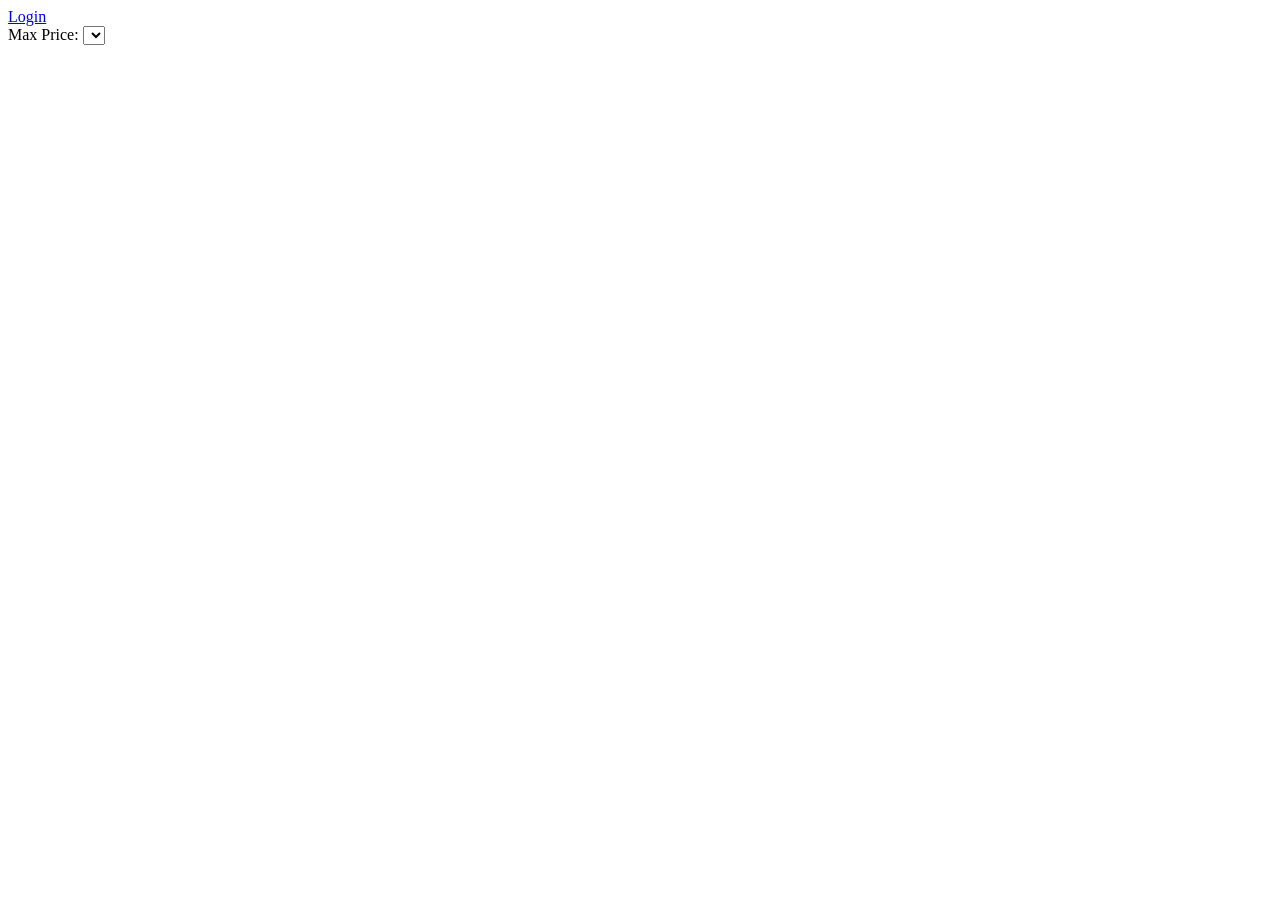
==== part4/index.html @ 22a60996 "added base files" ====
<!DOCTYPE html>
<html lang="en">
<head>
    <meta charset="UTF-8">
    <meta name="viewport" content="width=device-width, initial-scale=1.0">
    <title>List of Places</title>
    <link rel="stylesheet" href="styles.css">
</head>
<body>
    <header>
        <nav>
            <a href="login.html" id="login-link">Login</a>
        </nav>
    </header>
    <main>
        <section id="filter">
            <label for="price-filter">Max Price:</label>
            <select id="price-filter">
                <!-- Options will be populated dynamically -->
            </select>
        </section>
        <section id="places-list">
            <!-- List of places will be populated dynamically -->
        </section>
    </main>
    <script src="scripts.js"></script>
</body>
</html>
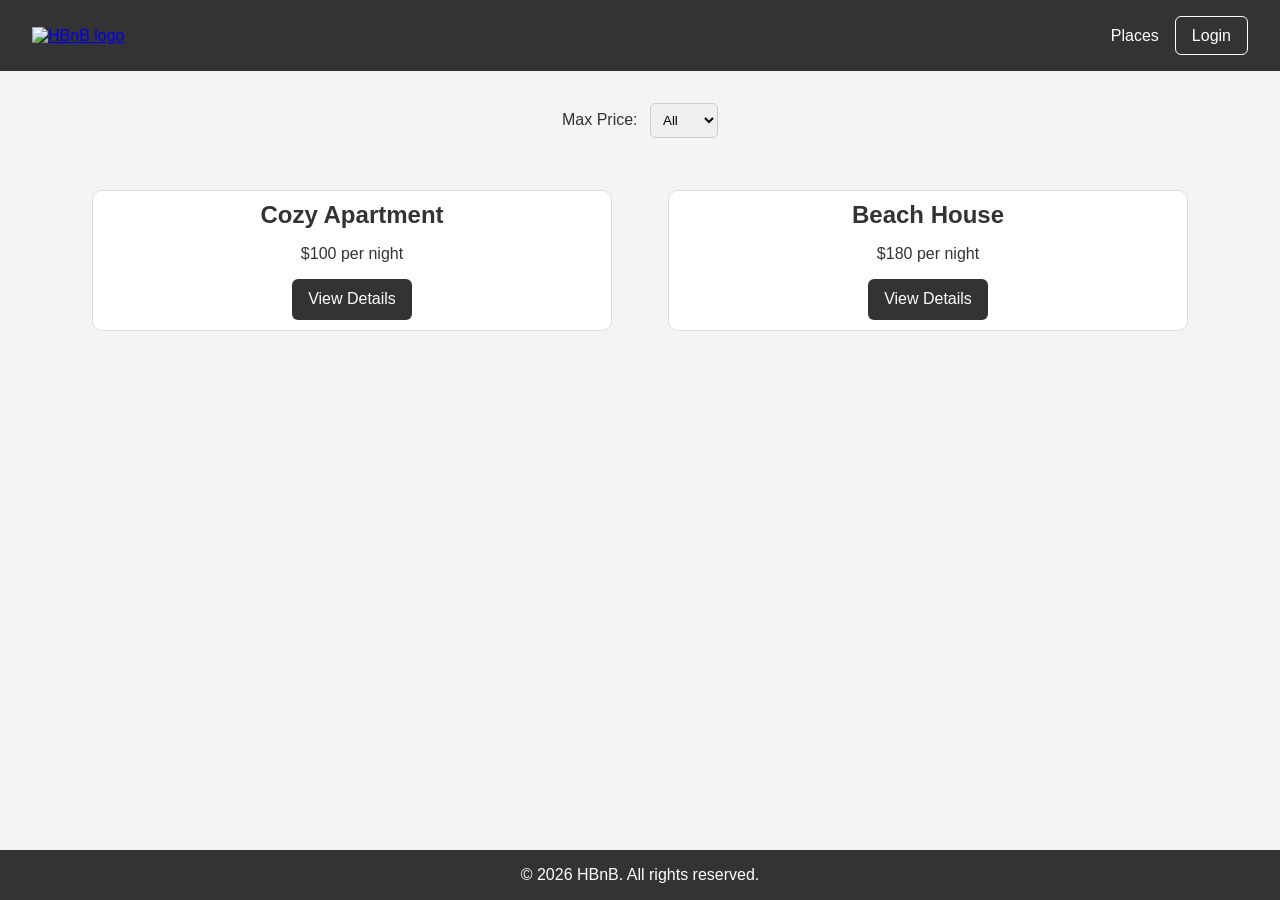
==== commit dbca19d6: "fixed index an styles files" ====
--- a/part4/index.html
+++ b/part4/index.html
@@ -8,21 +8,54 @@
 </head>
 <body>
     <header>
+        <a href="index.html">
+            <img src="images/logo.png" alt="HBnB logo" class="logo">
+        </a>
+
         <nav>
-            <a href="login.html" id="login-link">Login</a>
+            <a href="index.html">Places</a>
+            <a href="login.html" id="login-link" class="login-button">
+                Login
+            </a>
         </nav>
     </header>
+
     <main>
         <section id="filter">
             <label for="price-filter">Max Price:</label>
+
             <select id="price-filter">
-                <!-- Options will be populated dynamically -->
+                <option value="all">All</option>
+                <option value="50">$50</option>
+                <option value="100">$100</option>
+                <option value="150">$150</option>
+                <option value="200">$200</option>
             </select>
         </section>
+
         <section id="places-list">
-            <!-- List of places will be populated dynamically -->
+            <article class="place-card">
+                <h2>Cozy Apartment</h2>
+                <p>$100 per night</p>
+                <a href="place.html?id=1" class="details-button">
+                    View Details
+                </a>
+            </article>
+
+            <article class="place-card">
+                <h2>Beach House</h2>
+                <p>$180 per night</p>
+                <a href="place.html?id=2" class="details-button">
+                    View Details
+                </a>
+            </article>
         </section>
     </main>
+
+    <footer>
+        <p>&copy; 2026 HBnB. All rights reserved.</p>
+    </footer>
+
     <script src="scripts.js"></script>
 </body>
 </html>
--- a/part4/styles.css
+++ b/part4/styles.css
@@ -0,0 +1,230 @@
+/* Reset default browser spacing and use consistent sizing */
+* {
+    box-sizing: border-box;
+    margin: 0;
+    padding: 0;
+    font-family: Arial, sans-serif;
+}
+
+/* Page colours and layout */
+body {
+    background-color: #f4f4f4;
+    color: #333;
+    min-height: 100vh;
+    display: flex;
+    flex-direction: column;
+}
+
+/* Header */
+header {
+    background-color: #333;
+    color: #fff;
+    padding: 1rem 2rem;
+    display: flex;
+    justify-content: space-between;
+    align-items: center;
+}
+
+.logo {
+    width: 120px;
+    height: auto;
+}
+
+/* Navigation */
+nav {
+    display: flex;
+    align-items: center;
+    gap: 1rem;
+}
+
+nav a {
+    color: #fff;
+    text-decoration: none;
+}
+
+nav a:hover {
+    text-decoration: underline;
+}
+
+/* Login button */
+.login-button {
+    display: inline-block;
+    padding: 0.6rem 1rem;
+    border: 1px solid #fff;
+    border-radius: 6px;
+}
+
+.login-button:hover {
+    background-color: #fff;
+    color: #333;
+    text-decoration: none;
+}
+
+/* Main content */
+main {
+    flex: 1;
+    width: 100%;
+    max-width: 1200px;
+    margin: 0 auto;
+    padding: 2rem;
+}
+
+/* Page headings */
+h1 {
+    margin-bottom: 1.5rem;
+    text-align: center;
+}
+
+h2 {
+    margin-bottom: 1rem;
+}
+
+/* Filter section */
+#filter {
+    margin-bottom: 2rem;
+    text-align: center;
+}
+
+#price-filter {
+    margin-left: 0.5rem;
+    padding: 0.5rem;
+    border: 1px solid #ccc;
+    border-radius: 5px;
+}
+
+/* Places layout */
+#places-list {
+    display: grid;
+    grid-template-columns: repeat(auto-fit, minmax(250px, 1fr));
+    gap: 1rem;
+}
+
+/* Required card styles */
+.place-card,
+.review-card {
+    margin: 20px;
+    padding: 10px;
+    border: 1px solid #ddd;
+    border-radius: 10px;
+    background-color: #fff;
+}
+
+/* Place cards */
+.place-card {
+    text-align: center;
+}
+
+.place-card p {
+    margin-bottom: 1rem;
+}
+
+/* Details button */
+.details-button {
+    display: inline-block;
+    padding: 0.7rem 1rem;
+    background-color: #333;
+    color: #fff;
+    text-decoration: none;
+    border-radius: 6px;
+}
+
+.details-button:hover {
+    background-color: #555;
+}
+
+/* Place details page */
+.place-details {
+    background-color: #fff;
+    padding: 2rem;
+    border-radius: 10px;
+    margin-bottom: 2rem;
+}
+
+.place-info p {
+    margin-bottom: 0.8rem;
+}
+
+/* Reviews section */
+.reviews {
+    margin-top: 2rem;
+}
+
+.review-card p {
+    margin-bottom: 0.6rem;
+}
+
+/* Forms */
+.form,
+.add-review {
+    max-width: 600px;
+    margin: 2rem auto;
+    padding: 2rem;
+    background-color: #fff;
+    border: 1px solid #ddd;
+    border-radius: 10px;
+}
+
+.form label {
+    display: block;
+    margin-bottom: 0.5rem;
+    font-weight: bold;
+}
+
+.form input,
+.form textarea,
+.form select {
+    width: 100%;
+    padding: 0.75rem;
+    margin-bottom: 1rem;
+    border: 1px solid #ccc;
+    border-radius: 5px;
+}
+
+.form textarea {
+    min-height: 140px;
+    resize: vertical;
+}
+
+.form button {
+    width: 100%;
+    padding: 0.75rem;
+    border: none;
+    border-radius: 6px;
+    background-color: #333;
+    color: #fff;
+    cursor: pointer;
+}
+
+.form button:hover {
+    background-color: #555;
+}
+
+/* Footer */
+footer {
+    background-color: #333;
+    color: #fff;
+    text-align: center;
+    padding: 1rem;
+    margin-top: auto;
+}
+
+/* Smaller screens */
+@media (max-width: 600px) {
+    header {
+        flex-direction: column;
+        gap: 1rem;
+    }
+
+    main {
+        padding: 1rem;
+    }
+
+    #places-list {
+        grid-template-columns: 1fr;
+    }
+
+    .place-card,
+    .review-card {
+        margin: 10px 0;
+    }
+}
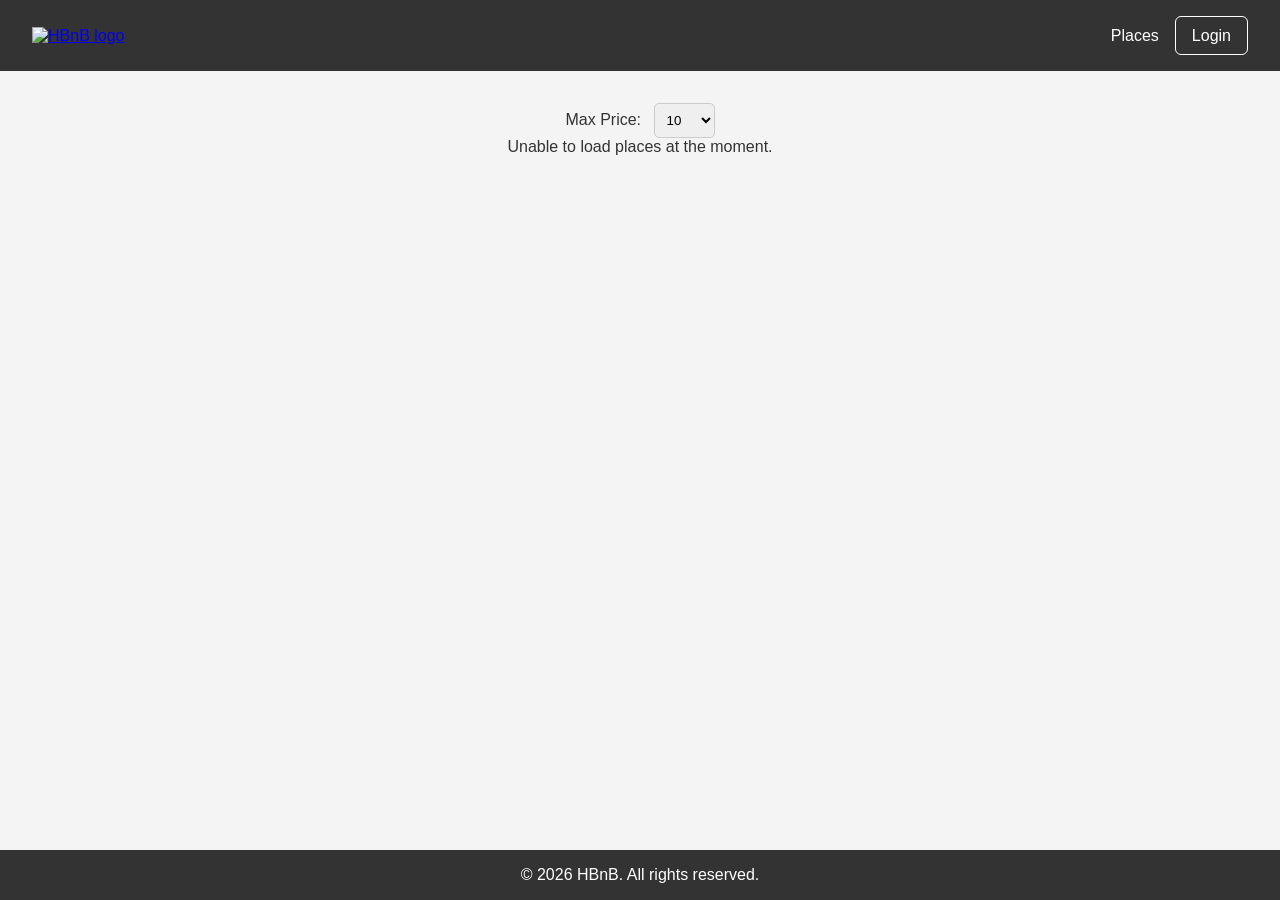
==== commit a1e08dc1: "updatde prices in html file and updated backend" ====
--- a/part4/index.html
+++ b/part4/index.html
@@ -25,13 +25,11 @@
             <label for="price-filter">Max Price:</label>
 
             <select id="price-filter">
+                <option value="10">10</option>
+                <option value="50">50</option>
+                <option value="100">100</option>
                 <option value="all">All</option>
-                <option value="50">$50</option>
-                <option value="100">$100</option>
-                <option value="150">$150</option>
-                <option value="200">$200</option>
             </select>
-        </section>
 
         <section id="places-list">
             <article class="place-card">
